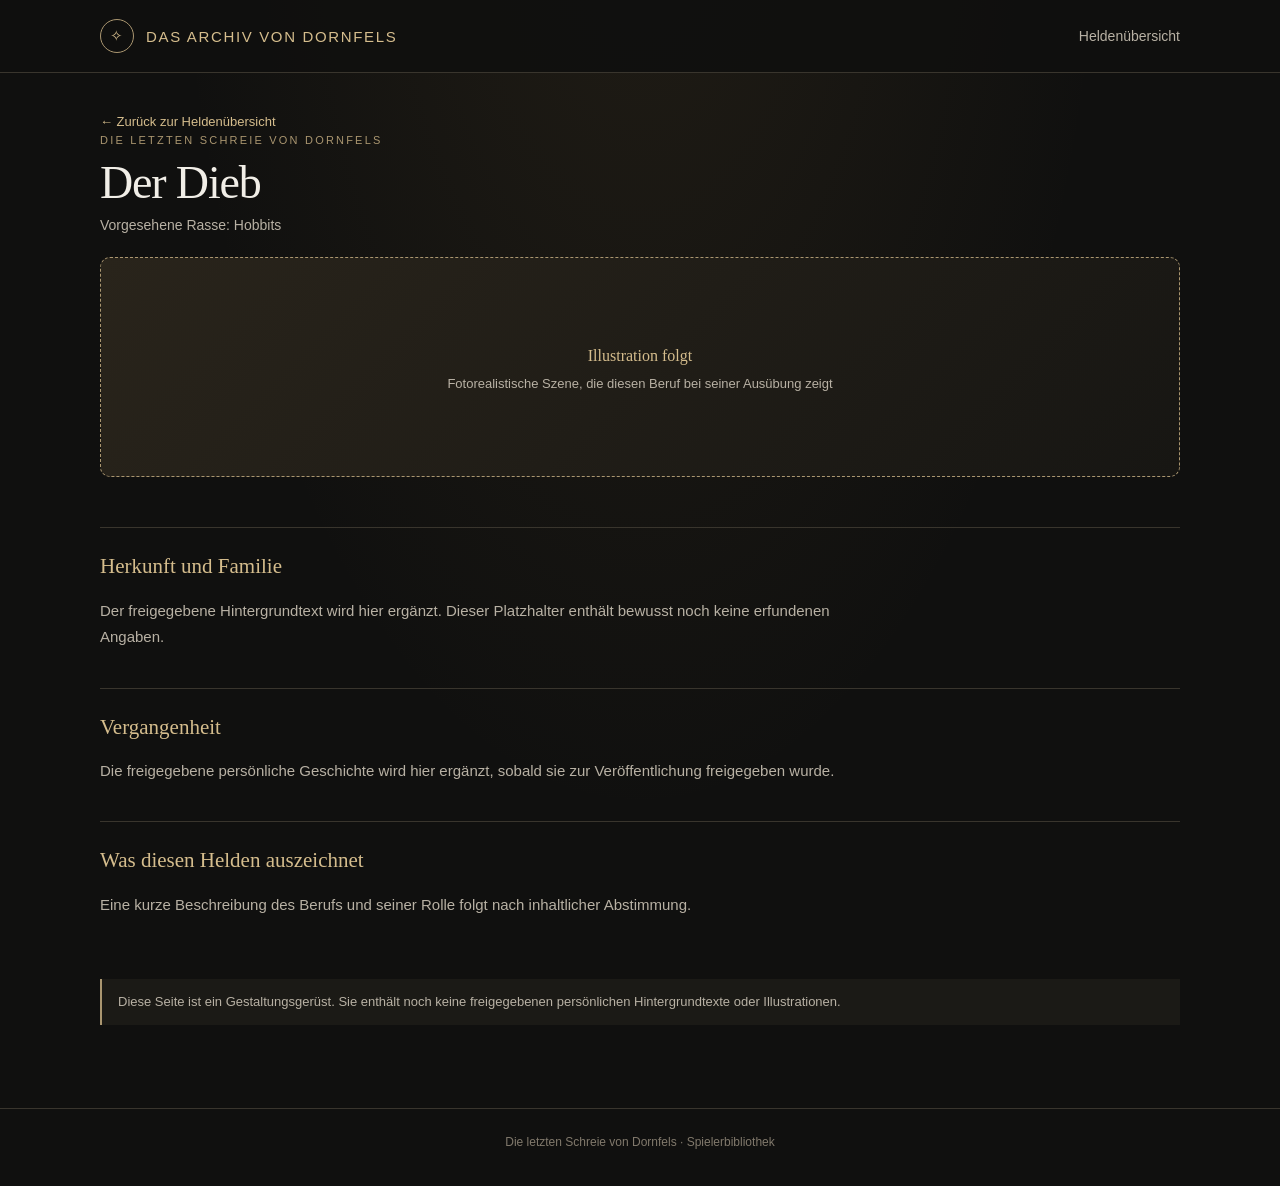
==== charaktere/dieb.html @ 46476852 "Charakterseite vorbereiten: Dieb" ====
<!doctype html>
<html lang="de"><head><meta charset="utf-8"><meta name="viewport" content="width=device-width, initial-scale=1"><meta name="theme-color" content="#11100e"><title>Der Dieb – Die Helden von Dornfels</title><link rel="stylesheet" href="../assets/site.css"></head>
<body><header><div class="wrap topbar"><a class="brand" href="../"><span class="brand-mark">✧</span><span>Das Archiv von Dornfels</span></a><nav><a href="../#hauptauswahl">Heldenübersicht</a></nav></div></header>
<main class="wrap"><section class="page-hero"><a class="back" href="../">← Zurück zur Heldenübersicht</a><div class="eyebrow">Die letzten Schreie von Dornfels</div><h1>Der Dieb</h1><div class="race-label">Vorgesehene Rasse: Hobbits</div>
<div class="image-placeholder" role="img" aria-label="Platzhalter für eine fotorealistische Berufsszene"><div>Illustration folgt<span>Fotorealistische Szene, die diesen Beruf bei seiner Ausübung zeigt</span></div></div>
</section>
<section class="content-section"><h2>Herkunft und Familie</h2><p>Der freigegebene Hintergrundtext wird hier ergänzt. Dieser Platzhalter enthält bewusst noch keine erfundenen Angaben.</p></section>
<section class="content-section"><h2>Vergangenheit</h2><p>Die freigegebene persönliche Geschichte wird hier ergänzt, sobald sie zur Veröffentlichung freigegeben wurde.</p></section>
<section class="content-section"><h2>Was diesen Helden auszeichnet</h2><p>Eine kurze Beschreibung des Berufs und seiner Rolle folgt nach inhaltlicher Abstimmung.</p></section>
<p class="notice">Diese Seite ist ein Gestaltungsgerüst. Sie enthält noch keine freigegebenen persönlichen Hintergrundtexte oder Illustrationen.</p>
</main><footer><div class="wrap">Die letzten Schreie von Dornfels · Spielerbibliothek</div></footer></body></html>
---- assets/site.css ----
:root{color-scheme:dark;--bg:#10100f;--panel:#171613;--panel-hover:#211e18;--line:#39352d;--gold:#d5bd8d;--gold-soft:#aa9670;--text:#f1eee7;--muted:#b8b1a4;--subtle:#81796c;--max:1080px}
*{box-sizing:border-box}html{scroll-behavior:smooth}body{margin:0;background:radial-gradient(ellipse at 50% -18%,rgba(151,119,65,.13),transparent 52%),var(--bg);color:var(--text);font:16px/1.55 Georgia,"Times New Roman",serif}a{color:inherit}.wrap{width:min(var(--max),calc(100% - 40px));margin-inline:auto}header{border-bottom:1px solid var(--line);background:rgba(16,16,15,.92)}.topbar{min-height:72px;display:flex;align-items:center;justify-content:space-between;gap:20px}.brand{display:flex;align-items:center;gap:12px;text-decoration:none;font:15px Arial,sans-serif;letter-spacing:.11em;text-transform:uppercase;color:var(--gold)}.brand-mark{width:34px;height:34px;display:grid;place-items:center;border:1px solid var(--gold-soft);border-radius:50%}nav{display:flex;gap:24px}nav a{color:var(--muted);text-decoration:none;font:14px Arial,sans-serif}nav a:hover,nav a:focus-visible{color:var(--gold)}.hero{padding:clamp(48px,8vw,88px) 0 44px;text-align:center}.eyebrow{color:var(--gold-soft);text-transform:uppercase;letter-spacing:.2em;font:11px Arial,sans-serif}h1{margin:12px 0 10px;font-size:clamp(32px,5vw,54px);line-height:1.08;font-weight:500;letter-spacing:-.025em}.hero p{max-width:620px;margin:0 auto;color:var(--muted);font:16px/1.7 Arial,sans-serif}.ornament{display:flex;align-items:center;gap:14px;justify-content:center;width:min(300px,70%);margin:28px auto 0;color:var(--gold-soft)}.ornament:before,.ornament:after{content:"";height:1px;background:var(--line);flex:1}main{padding-bottom:70px}.section-head{display:flex;align-items:baseline;justify-content:space-between;gap:16px;margin:22px 0 18px}h2{margin:0;color:var(--gold);font-size:21px;font-weight:500}.section-note{color:var(--subtle);font:12px Arial,sans-serif}.grid{display:grid;grid-template-columns:repeat(3,minmax(0,1fr));gap:12px}.card{display:flex;align-items:flex-start;gap:15px;min-height:112px;padding:20px 18px;border:1px solid var(--line);border-radius:9px;background:linear-gradient(145deg,rgba(255,255,255,.025),transparent 65%),var(--panel);text-decoration:none;transition:border-color .18s,background .18s,transform .18s}.card:hover,.card:focus-visible{border-color:var(--gold-soft);background:var(--panel-hover);transform:translateY(-2px);outline:none}.icon{width:34px;height:34px;flex:0 0 34px;color:var(--gold);margin-top:1px}.icon svg{width:100%;height:100%;fill:none;stroke:currentColor;stroke-width:1.65;stroke-linecap:round;stroke-linejoin:round}.card-copy strong{display:block;margin:0 0 4px;font-size:17px;font-weight:600}.card small{display:block;color:var(--muted);font:13px/1.4 Arial,sans-serif}.divider{border:0;border-top:1px solid var(--line);margin:40px 0 30px}.secondary .card{min-height:94px;padding-block:16px}.notice{margin-top:24px;padding:13px 16px;border-left:2px solid var(--gold-soft);background:rgba(213,189,141,.055);color:var(--muted);font:13px/1.55 Arial,sans-serif}.page-hero{padding:36px 0 26px}.back{color:var(--gold);font:13px Arial,sans-serif;text-decoration:none}.page-hero h1{font-size:clamp(30px,4vw,46px)}.race-label{color:var(--muted);font:14px Arial,sans-serif}.image-placeholder{min-height:220px;display:grid;place-items:center;margin:24px 0;border:1px dashed var(--gold-soft);border-radius:10px;background:linear-gradient(135deg,#29241b,#171613);color:var(--gold);text-align:center;padding:24px}.image-placeholder span{display:block;color:var(--muted);font:13px Arial,sans-serif;margin-top:8px}.content-section{padding:22px 0;border-top:1px solid var(--line)}.content-section h2{margin-bottom:10px}.content-section p{max-width:760px;color:var(--muted);font:15px/1.75 Arial,sans-serif}footer{border-top:1px solid var(--line);padding:24px 0 34px;color:var(--subtle);text-align:center;font:12px/1.6 Arial,sans-serif}
@media(max-width:760px){.grid{grid-template-columns:repeat(2,minmax(0,1fr))}.wrap{width:min(100% - 28px,var(--max))}}@media(max-width:480px){.topbar{min-height:62px}.brand{font-size:11px;letter-spacing:.08em;gap:8px}.brand-mark{width:29px;height:29px}nav{gap:12px}nav a{font-size:11px}.hero{padding:46px 0 34px}.hero p{font-size:14px}.grid{gap:8px}.card{min-height:100px;padding:14px 11px;gap:10px}.icon{width:28px;height:28px;flex-basis:28px}.card-copy strong{font-size:14px}.card small{font-size:11px}.section-head{align-items:flex-start;flex-direction:column;gap:4px}.image-placeholder{min-height:170px}}@media(prefers-reduced-motion:reduce){*,*:before,*:after{scroll-behavior:auto!important;transition:none!important}}
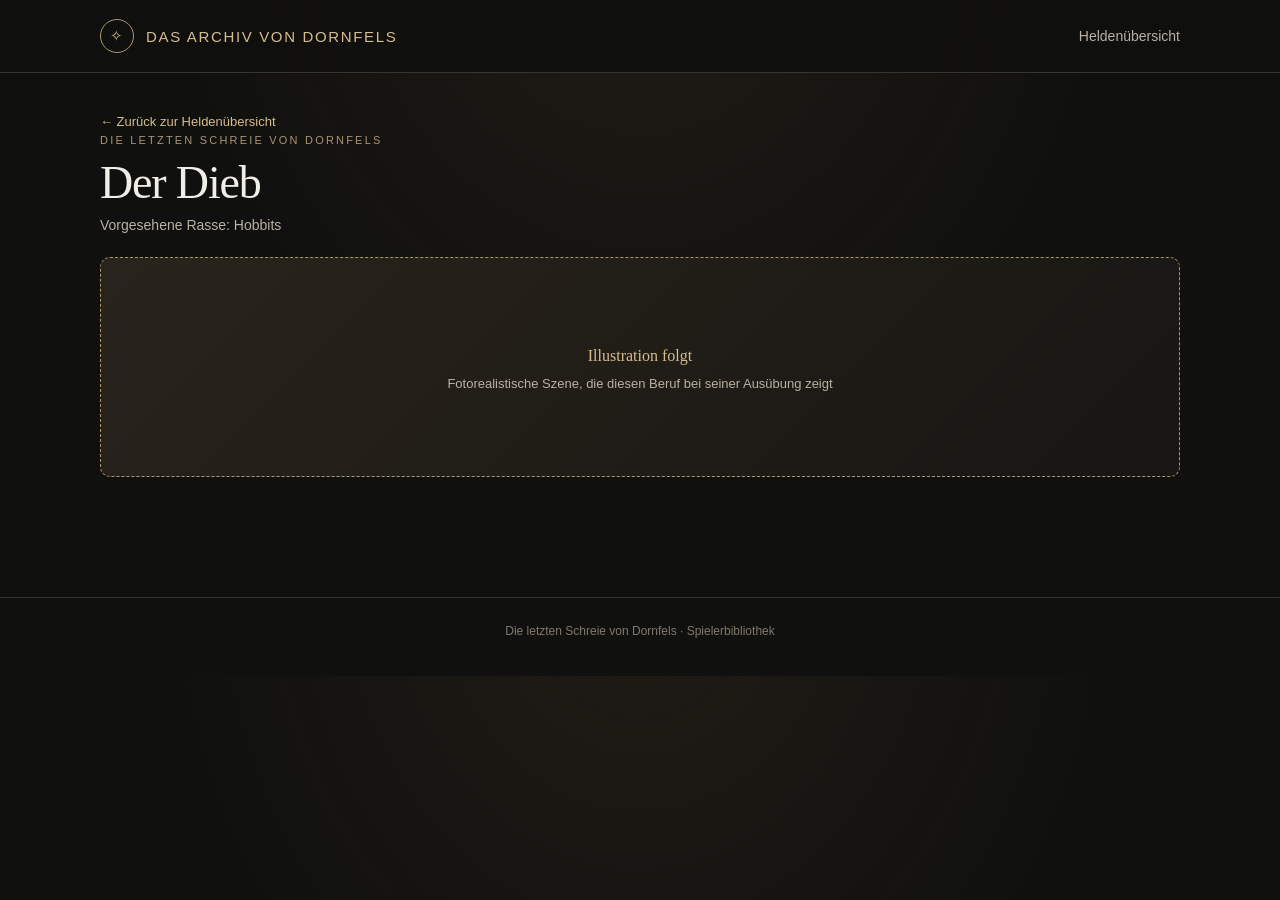
==== commit e72c6070: "Hintergrundgeschichte einbinden: Dieb" ====
--- a/charaktere/dieb.html
+++ b/charaktere/dieb.html
@@ -1,11 +1,72 @@
 <!doctype html>
-<html lang="de"><head><meta charset="utf-8"><meta name="viewport" content="width=device-width, initial-scale=1"><meta name="theme-color" content="#11100e"><title>Der Dieb – Die Helden von Dornfels</title><link rel="stylesheet" href="../assets/site.css"></head>
-<body><header><div class="wrap topbar"><a class="brand" href="../"><span class="brand-mark">✧</span><span>Das Archiv von Dornfels</span></a><nav><a href="../#hauptauswahl">Heldenübersicht</a></nav></div></header>
-<main class="wrap"><section class="page-hero"><a class="back" href="../">← Zurück zur Heldenübersicht</a><div class="eyebrow">Die letzten Schreie von Dornfels</div><h1>Der Dieb</h1><div class="race-label">Vorgesehene Rasse: Hobbits</div>
-<div class="image-placeholder" role="img" aria-label="Platzhalter für eine fotorealistische Berufsszene"><div>Illustration folgt<span>Fotorealistische Szene, die diesen Beruf bei seiner Ausübung zeigt</span></div></div>
-</section>
-<section class="content-section"><h2>Herkunft und Familie</h2><p>Der freigegebene Hintergrundtext wird hier ergänzt. Dieser Platzhalter enthält bewusst noch keine erfundenen Angaben.</p></section>
-<section class="content-section"><h2>Vergangenheit</h2><p>Die freigegebene persönliche Geschichte wird hier ergänzt, sobald sie zur Veröffentlichung freigegeben wurde.</p></section>
-<section class="content-section"><h2>Was diesen Helden auszeichnet</h2><p>Eine kurze Beschreibung des Berufs und seiner Rolle folgt nach inhaltlicher Abstimmung.</p></section>
-<p class="notice">Diese Seite ist ein Gestaltungsgerüst. Sie enthält noch keine freigegebenen persönlichen Hintergrundtexte oder Illustrationen.</p>
-</main><footer><div class="wrap">Die letzten Schreie von Dornfels · Spielerbibliothek</div></footer></body></html>+<html lang="de">
+<head>
+<meta charset="utf-8">
+<meta name="viewport" content="width=device-width, initial-scale=1">
+<meta name="theme-color" content="#11100e">
+<title>Der Dieb – Die Helden von Dornfels</title>
+<link rel="stylesheet" href="../assets/site.css">
+</head>
+<body>
+<header>
+  <div class="wrap topbar">
+    <a class="brand" href="../"><span class="brand-mark">✧</span><span>Das Archiv von Dornfels</span></a>
+    <nav><a href="../#hauptauswahl">Heldenübersicht</a></nav>
+  </div>
+</header>
+<main class="wrap">
+  <section class="page-hero">
+    <a class="back" href="../">← Zurück zur Heldenübersicht</a>
+    <div class="eyebrow">Die letzten Schreie von Dornfels</div>
+    <h1>Der Dieb</h1>
+    <div class="race-label">Vorgesehene Rasse: Hobbits</div>
+    <div class="image-placeholder" role="img" aria-label="Platzhalter für eine fotorealistische Berufsszene"><div>Illustration folgt<span>Fotorealistische Szene, die diesen Beruf bei seiner Ausübung zeigt</span></div></div>
+  </section>
+  <section class="content-section" id="background-story" hidden aria-live="polite">
+    <div id="background-story-content"></div>
+  </section>
+  <script>
+    (async () => {
+      const section = document.getElementById("background-story");
+      const target = document.getElementById("background-story-content");
+      try {
+        const response = await fetch("../content/dieb.md", { cache: "no-store" });
+        if (!response.ok) return;
+        const markdown = await response.text();
+        const lines = markdown.split(/\r?\n/);
+        let paragraph = [];
+        const flushParagraph = () => {
+          if (!paragraph.length) return;
+          const p = document.createElement("p");
+          p.textContent = paragraph.join(" ");
+          target.appendChild(p);
+          paragraph = [];
+        };
+        for (const line of lines) {
+          if (line.startsWith("## ")) {
+            flushParagraph();
+            const heading = document.createElement("h2");
+            heading.textContent = line.slice(3);
+            target.appendChild(heading);
+          } else if (line.startsWith("# ")) {
+            flushParagraph();
+            const heading = document.createElement("h2");
+            heading.textContent = line.slice(2);
+            target.appendChild(heading);
+          } else if (!line.trim()) {
+            flushParagraph();
+          } else {
+            paragraph.push(line.trim());
+          }
+        }
+        flushParagraph();
+        if (target.childElementCount) section.hidden = false;
+      } catch (error) {
+        console.error("Die Dieb-Hintergrundgeschichte konnte nicht geladen werden.", error);
+      }
+    })();
+  </script>
+</main>
+<footer><div class="wrap">Die letzten Schreie von Dornfels · Spielerbibliothek</div></footer>
+</body>
+</html>
--- a/assets/site.css
+++ b/assets/site.css
@@ -1,3 +1,32 @@
 :root{color-scheme:dark;--bg:#10100f;--panel:#171613;--panel-hover:#211e18;--line:#39352d;--gold:#d5bd8d;--gold-soft:#aa9670;--text:#f1eee7;--muted:#b8b1a4;--subtle:#81796c;--max:1080px}
 *{box-sizing:border-box}html{scroll-behavior:smooth}body{margin:0;background:radial-gradient(ellipse at 50% -18%,rgba(151,119,65,.13),transparent 52%),var(--bg);color:var(--text);font:16px/1.55 Georgia,"Times New Roman",serif}a{color:inherit}.wrap{width:min(var(--max),calc(100% - 40px));margin-inline:auto}header{border-bottom:1px solid var(--line);background:rgba(16,16,15,.92)}.topbar{min-height:72px;display:flex;align-items:center;justify-content:space-between;gap:20px}.brand{display:flex;align-items:center;gap:12px;text-decoration:none;font:15px Arial,sans-serif;letter-spacing:.11em;text-transform:uppercase;color:var(--gold)}.brand-mark{width:34px;height:34px;display:grid;place-items:center;border:1px solid var(--gold-soft);border-radius:50%}nav{display:flex;gap:24px}nav a{color:var(--muted);text-decoration:none;font:14px Arial,sans-serif}nav a:hover,nav a:focus-visible{color:var(--gold)}.hero{padding:clamp(48px,8vw,88px) 0 44px;text-align:center}.eyebrow{color:var(--gold-soft);text-transform:uppercase;letter-spacing:.2em;font:11px Arial,sans-serif}h1{margin:12px 0 10px;font-size:clamp(32px,5vw,54px);line-height:1.08;font-weight:500;letter-spacing:-.025em}.hero p{max-width:620px;margin:0 auto;color:var(--muted);font:16px/1.7 Arial,sans-serif}.ornament{display:flex;align-items:center;gap:14px;justify-content:center;width:min(300px,70%);margin:28px auto 0;color:var(--gold-soft)}.ornament:before,.ornament:after{content:"";height:1px;background:var(--line);flex:1}main{padding-bottom:70px}.section-head{display:flex;align-items:baseline;justify-content:space-between;gap:16px;margin:22px 0 18px}h2{margin:0;color:var(--gold);font-size:21px;font-weight:500}.section-note{color:var(--subtle);font:12px Arial,sans-serif}.grid{display:grid;grid-template-columns:repeat(3,minmax(0,1fr));gap:12px}.card{display:flex;align-items:flex-start;gap:15px;min-height:112px;padding:20px 18px;border:1px solid var(--line);border-radius:9px;background:linear-gradient(145deg,rgba(255,255,255,.025),transparent 65%),var(--panel);text-decoration:none;transition:border-color .18s,background .18s,transform .18s}.card:hover,.card:focus-visible{border-color:var(--gold-soft);background:var(--panel-hover);transform:translateY(-2px);outline:none}.icon{width:34px;height:34px;flex:0 0 34px;color:var(--gold);margin-top:1px}.icon svg{width:100%;height:100%;fill:none;stroke:currentColor;stroke-width:1.65;stroke-linecap:round;stroke-linejoin:round}.card-copy strong{display:block;margin:0 0 4px;font-size:17px;font-weight:600}.card small{display:block;color:var(--muted);font:13px/1.4 Arial,sans-serif}.divider{border:0;border-top:1px solid var(--line);margin:40px 0 30px}.secondary .card{min-height:94px;padding-block:16px}.notice{margin-top:24px;padding:13px 16px;border-left:2px solid var(--gold-soft);background:rgba(213,189,141,.055);color:var(--muted);font:13px/1.55 Arial,sans-serif}.page-hero{padding:36px 0 26px}.back{color:var(--gold);font:13px Arial,sans-serif;text-decoration:none}.page-hero h1{font-size:clamp(30px,4vw,46px)}.race-label{color:var(--muted);font:14px Arial,sans-serif}.image-placeholder{min-height:220px;display:grid;place-items:center;margin:24px 0;border:1px dashed var(--gold-soft);border-radius:10px;background:linear-gradient(135deg,#29241b,#171613);color:var(--gold);text-align:center;padding:24px}.image-placeholder span{display:block;color:var(--muted);font:13px Arial,sans-serif;margin-top:8px}.content-section{padding:22px 0;border-top:1px solid var(--line)}.content-section h2{margin-bottom:10px}.content-section p{max-width:760px;color:var(--muted);font:15px/1.75 Arial,sans-serif}footer{border-top:1px solid var(--line);padding:24px 0 34px;color:var(--subtle);text-align:center;font:12px/1.6 Arial,sans-serif}
-@media(max-width:760px){.grid{grid-template-columns:repeat(2,minmax(0,1fr))}.wrap{width:min(100% - 28px,var(--max))}}@media(max-width:480px){.topbar{min-height:62px}.brand{font-size:11px;letter-spacing:.08em;gap:8px}.brand-mark{width:29px;height:29px}nav{gap:12px}nav a{font-size:11px}.hero{padding:46px 0 34px}.hero p{font-size:14px}.grid{gap:8px}.card{min-height:100px;padding:14px 11px;gap:10px}.icon{width:28px;height:28px;flex-basis:28px}.card-copy strong{font-size:14px}.card small{font-size:11px}.section-head{align-items:flex-start;flex-direction:column;gap:4px}.image-placeholder{min-height:170px}}@media(prefers-reduced-motion:reduce){*,*:before,*:after{scroll-behavior:auto!important;transition:none!important}}+@media(max-width:760px){.grid{grid-template-columns:repeat(2,minmax(0,1fr))}.wrap{width:min(100% - 28px,var(--max))}}@media(max-width:480px){.topbar{min-height:62px}.brand{font-size:11px;letter-spacing:.08em;gap:8px}.brand-mark{width:29px;height:29px}nav{gap:12px}nav a{font-size:11px}.hero{padding:46px 0 34px}.hero p{font-size:14px}.grid{gap:8px}.card{min-height:100px;padding:14px 11px;gap:10px}.icon{width:28px;height:28px;flex-basis:28px}.card-copy strong{font-size:14px}.card small{font-size:11px}.section-head{align-items:flex-start;flex-direction:column;gap:4px}.image-placeholder{min-height:170px}}@media(prefers-reduced-motion:reduce){*,*:before,*:after{scroll-behavior:auto!important;transition:none!important}}
+/* Charaktere ohne freigegebene Hintergrundgeschichte bleiben sichtbar, sind aber nicht auswählbar. */
+.card.is-unavailable {
+  opacity: .42;
+  filter: grayscale(1);
+  cursor: not-allowed;
+  pointer-events: none;
+  transform: none;
+}
+.card.is-unavailable:hover,
+.card.is-unavailable:focus-visible {
+  border-color: var(--line);
+  background: var(--panel);
+}
+.card .story-status {
+  margin-top: 7px;
+  color: var(--subtle);
+  font-size: 11px;
+  font-style: italic;
+}
+
+/* Charakterbilder passen sich der verfügbaren Breite an, ohne verzerrt zu werden. */
+.character-image {
+  display: block;
+  width: 100%;
+  max-width: 100%;
+  height: auto;
+  margin: 24px 0;
+  border-radius: 10px;
+}
